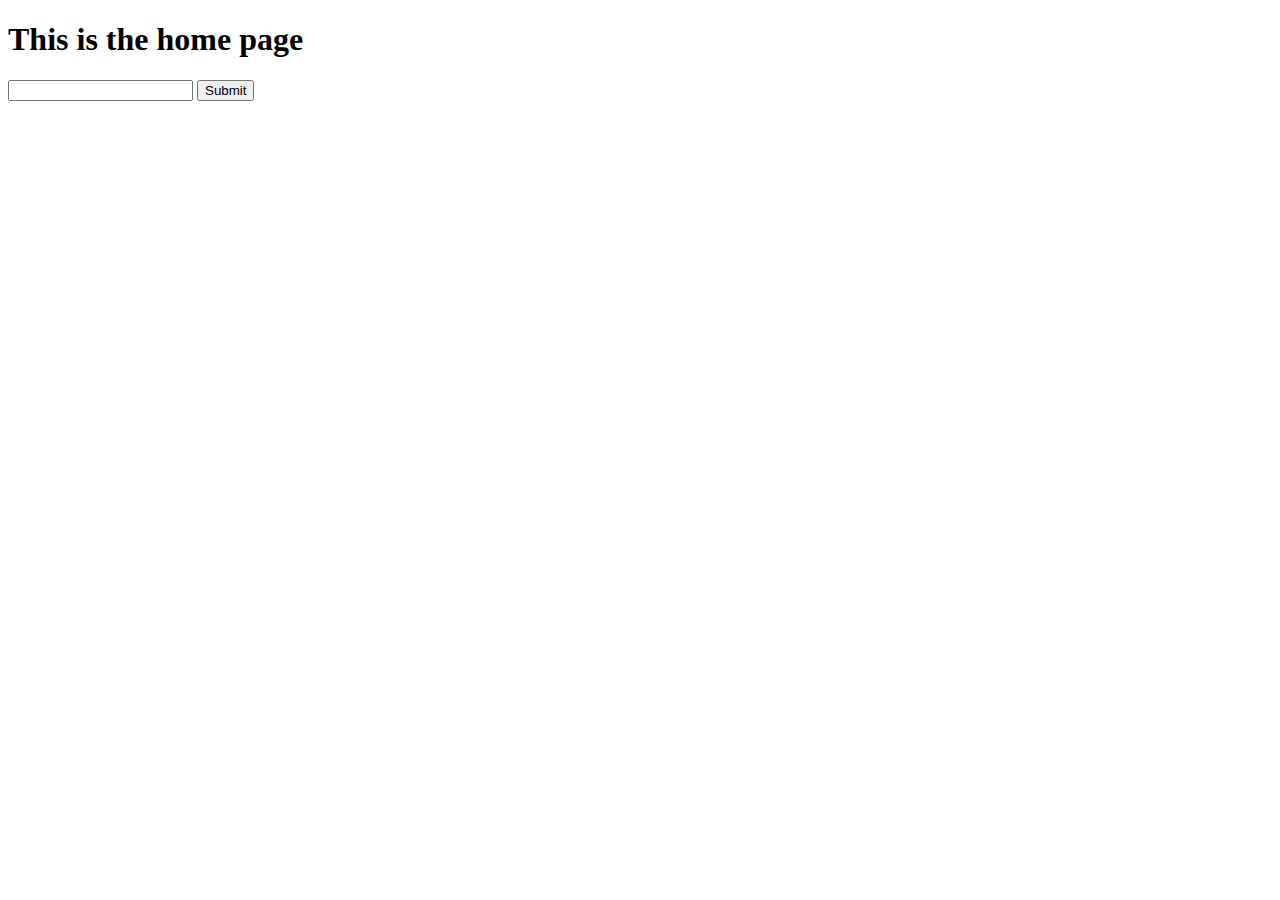
==== templates/index.html @ c9b85163 "pushing" ====
<!DOCTYPE html>
<html lang="en">
    
<head>
    <meta charset="UTF-8">
    <meta name="viewport" content="width=device-width, initial-scale=1.0">
    <meta http-equiv="X-UA-Compatible" content="ie=edge">
    <title>Headlines</title>
    <script src="https://d3js.org/d3.v5.min.js"></script>
    <script src="https://cdn.plot.ly/plotly-latest.min.js"></script>
</head>

<body>
    <h1>This is the home page</h1>
    <div id = 'graph'></div>

    <div id = 'word-input'>
        <input type="text" name = 'words' id = 'words-input'>
        <input id = 'submit-words' type="Submit">
    </div>
    
    
    <script src="../static/js/functions.js"></script>
    <script src="../static/js/logic.js"></script>
</body>

</html>
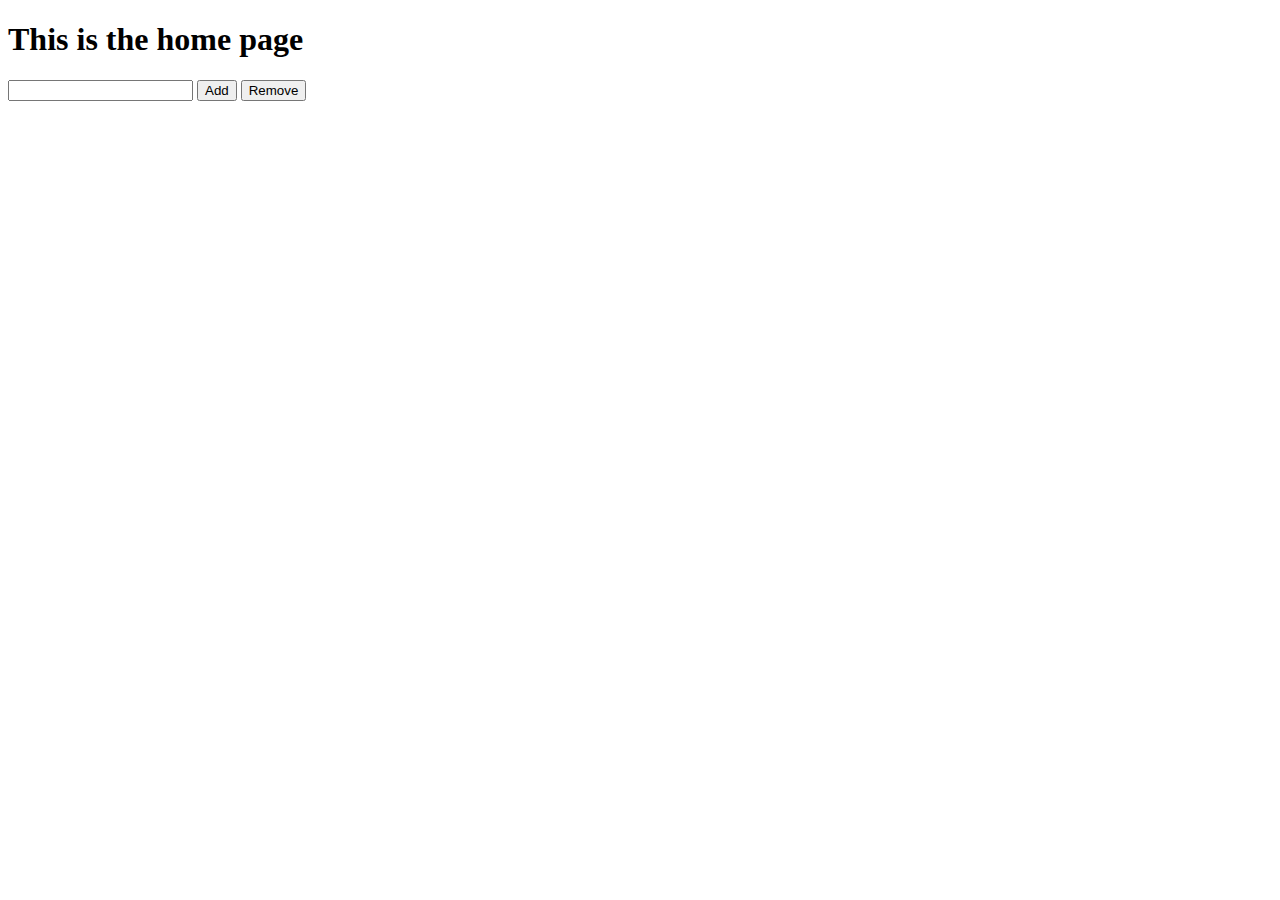
==== commit 59fde70c: "heroku deployment" ====
--- a/templates/index.html
+++ b/templates/index.html
@@ -16,10 +16,10 @@
 
     <div id = 'word-input'>
         <input type="text" name = 'words' id = 'words-input'>
-        <input id = 'submit-words' type="Submit">
+        <input id = 'submit-words' type="Submit" value = 'Add'>
+        <input id = 'remove-words' type="Submit" value = 'Remove'>
     </div>
-    
-    
+    <script src="../static/js/PorterStemmer1980.min.js"></script>
     <script src="../static/js/functions.js"></script>
     <script src="../static/js/logic.js"></script>
 </body>
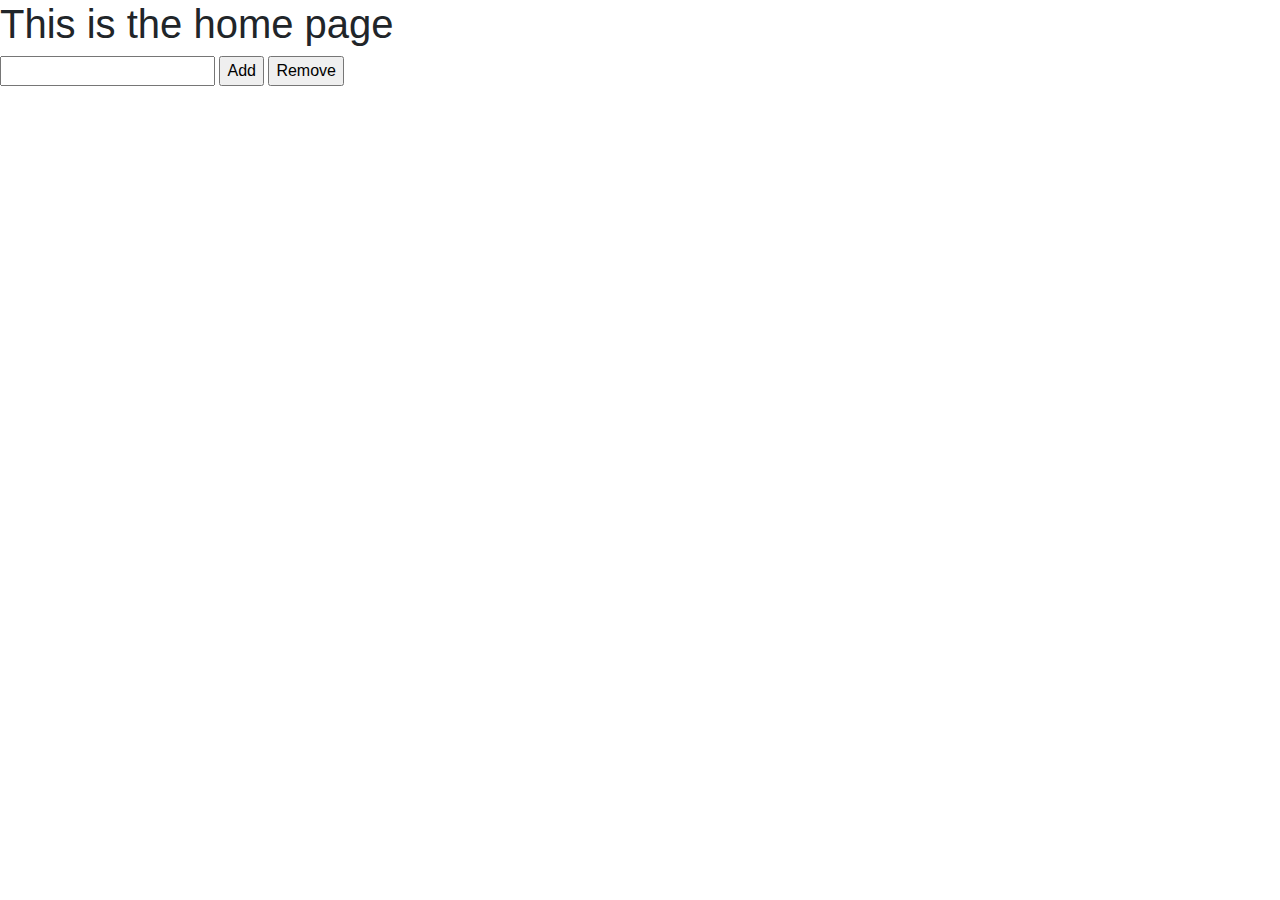
==== commit e4074c0f: "pushing mongolab" ====
--- a/templates/index.html
+++ b/templates/index.html
@@ -1,27 +1,47 @@
 <!DOCTYPE html>
 <html lang="en">
-    
-<head>
-    <meta charset="UTF-8">
-    <meta name="viewport" content="width=device-width, initial-scale=1.0">
-    <meta http-equiv="X-UA-Compatible" content="ie=edge">
+  <head>
+    <meta charset="UTF-8" />
+    <meta name="viewport" content="width=device-width, initial-scale=1.0" />
+    <meta http-equiv="X-UA-Compatible" content="ie=edge" />
     <title>Headlines</title>
+    <link
+      rel="stylesheet"
+      href="https://stackpath.bootstrapcdn.com/bootstrap/4.3.1/css/bootstrap.min.css"
+      integrity="sha384-ggOyR0iXCbMQv3Xipma34MD+dH/1fQ784/j6cY/iJTQUOhcWr7x9JvoRxT2MZw1T"
+      crossorigin="anonymous"
+    />
+    <script
+      src="https://code.jquery.com/jquery-3.3.1.slim.min.js"
+      integrity="sha384-q8i/X+965DzO0rT7abK41JStQIAqVgRVzpbzo5smXKp4YfRvH+8abtTE1Pi6jizo"
+      crossorigin="anonymous"
+    ></script>
+    <script
+      src="https://cdnjs.cloudflare.com/ajax/libs/popper.js/1.14.7/umd/popper.min.js"
+      integrity="sha384-UO2eT0CpHqdSJQ6hJty5KVphtPhzWj9WO1clHTMGa3JDZwrnQq4sF86dIHNDz0W1"
+      crossorigin="anonymous"
+    ></script>
+    <script
+      src="https://stackpath.bootstrapcdn.com/bootstrap/4.3.1/js/bootstrap.min.js"
+      integrity="sha384-JjSmVgyd0p3pXB1rRibZUAYoIIy6OrQ6VrjIEaFf/nJGzIxFDsf4x0xIM+B07jRM"
+      crossorigin="anonymous"
+    ></script>
+
     <script src="https://d3js.org/d3.v5.min.js"></script>
     <script src="https://cdn.plot.ly/plotly-latest.min.js"></script>
-</head>
+  </head>
 
-<body>
+  <body>
     <h1>This is the home page</h1>
-    <div id = 'graph'></div>
+    <div id="graph"></div>
 
-    <div id = 'word-input'>
-        <input type="text" name = 'words' id = 'words-input'>
-        <input id = 'submit-words' type="Submit" value = 'Add'>
-        <input id = 'remove-words' type="Submit" value = 'Remove'>
+    <div id="word-input">
+      <input type="text" name="words" id="words-input" />
+      <input id="submit-words" type="Submit" value="Add" />
+      <input id="remove-words" type="Submit" value="Remove" />
     </div>
     <script src="../static/js/PorterStemmer1980.min.js"></script>
     <script src="../static/js/functions.js"></script>
     <script src="../static/js/logic.js"></script>
-</body>
-
-</html>+  </body>
+</html>
